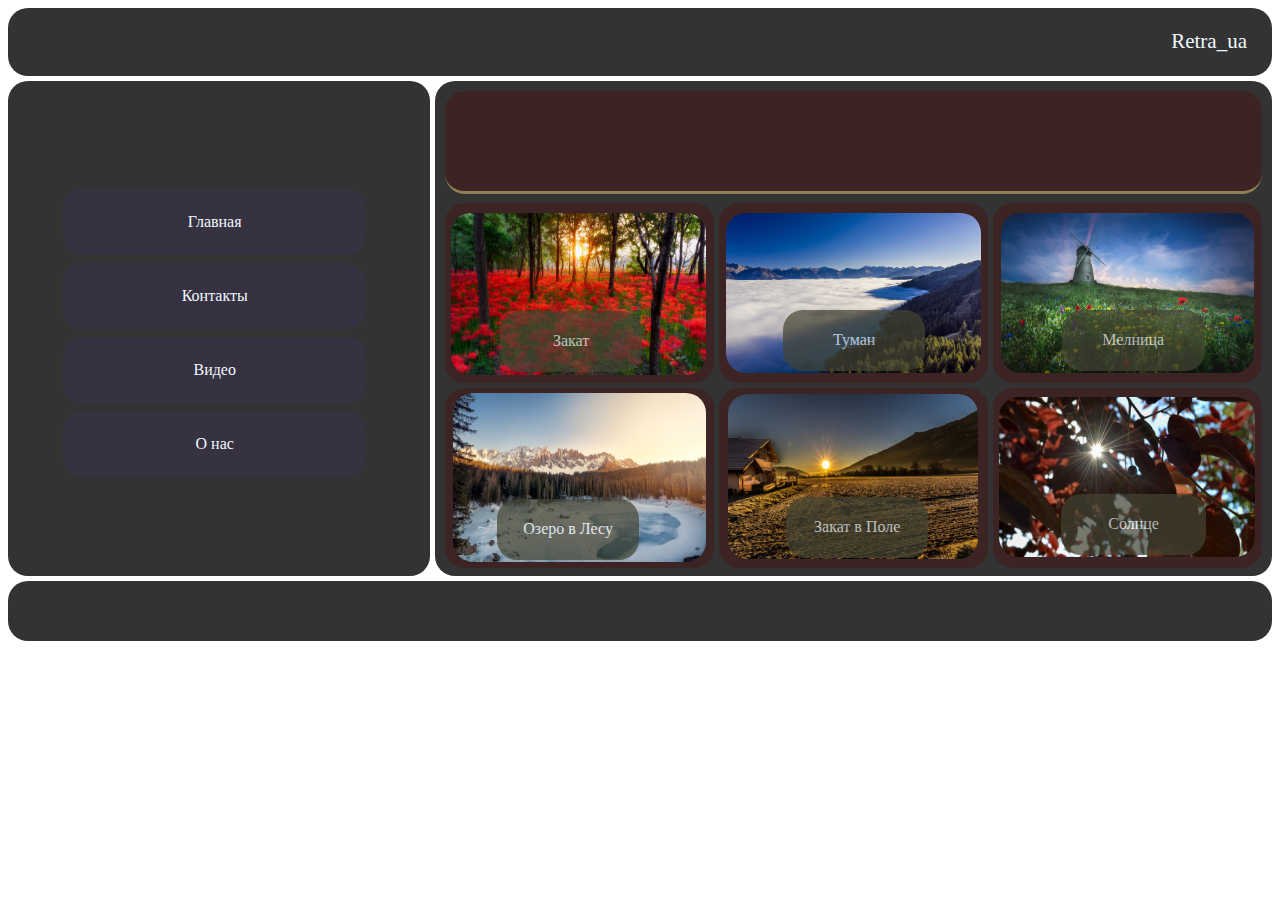
==== index/index.html @ 96232159 "Add files via upload" ====
<!DOCTYPE html>
<html lang="ru">
<head>
    <meta charset="UTF-8">
    <meta http-equiv="X-UA-Compatible" content="IE=edge">
    <meta name="viewport" content="width=device-width, initial-scale=1.0">
    <link rel="stylesheet" href="style.css">
    <title>Retra_ua</title>
</head>
<body>
<div id="wrapper">

    <div id="header">
        <div id="main-header">

            <div id="main-hed">  
                <p>Retra_ua</p>
            </div>

        </div>
    </div>
    <div id="content">
        <div id="main-content">
            <div id="main-cont-1">
                
            </div>
        <div id="itams"> 
            <div id="itme1">
               <img id="itemid1" src="img/1.jpg">
               <a id="id1" href="#">Закат</a> 
            </div>
            <div id="itme2">
               <img id="itemid2" src="img/2.jpg"> 
               <a id="id2" href="#">Туман</a>
            </div>
            <div id="itme3">
               <img id="itemid3" src="img/3.jpg">
               <a id="id3" href="#">Мелница</a> 
            </div>
            <div id="itme4">
               <img id="itemid4" src="img/4.jpg">
               <a id="id4" href="#">Озеро в Лесу</a> 
            </div>
            <div id="itme5">
                <img id="itemid5" src="img/5.jpg">
                <a id="id5" href="#">Закат в Поле</a>
            </div>
            <div id="itme6">
                <img id="itemid6" src="img/6.jpg">
                <a id="id6" href="#">Солнце</a>
            </div> 
        </div>    
        </div>
    </div>
    <div id="sidebar">
        <div id="main-sidebar">

            <nav>
                <ul id="mainSid">
                    <li><a href="#">Главная</a></li>
                    <li><a href="#">Контакты</a></li>
                    <li><a href="#">Видео</a></li>
                    <li><a href="#">О нас</a></li>
                </ul>
            </nav>
            
        </div>
    </div>
    <div id="footer">
        <div id="main-footer">
            
        </div>
    </div>

</div>     
    <script src="javascript.js"></script>
</body>
</html>
---- index/style.css ----
#wrapper {
 display: grid;
 grid-gap: 5px;
 grid-template-rows: 68px 495px 60px;
 grid-template-areas: 
    "h h h h h h h h h h h"
    "s s s c c c c c c c c"
    "f f f f f f f f f f f";   
}

#header {
 display: grid;
 grid-area: h;  
}
#main-header {
 display: grid;
 border-radius: 20px;
 background: #333;  
}
#main-hed p {
 display: grid;
 color: aliceblue;
 font-size: 21px;
 text-align: end;
 margin-right: 25px;
 cursor: pointer;   
}
#main-hed p:hover {
 display: grid;
 width: 81px;
 border-radius: 20px;
 align-content: center;
 margin-left: 92%;
 background: #555; 
}

#content {
 display: grid;
 grid-area: c;  
}
#main-content {
 display: grid;
 border-radius: 20px;
 background: #333;   
}
#btn, a {
 display: none;
 text-decoration: none;
 background: #444;
}
#main-cont-1 {
  display: grid;
  margin-top: 10px;
  margin-left: 10px;
  margin-right: 10px;
  border-radius: 20px;
  border-bottom: 3px solid rgb(143, 127, 84);
  height: 100px;
  background: rgb(61, 36, 36);  
}

#itemid1 {
 display: grid; 
 height: 90%;
 width: 95%;
 margin-top: 10px;
 margin-left: 6px;
 border-radius: 20px;
 position: absolute;      
}
#id1 {
 display: grid;
 border-radius: 20px;
 color: aliceblue;
 text-decoration: none;
 background: #443;
 text-align: center;
 align-content: center;
 height: 34%;
 width: 53%;
 margin-left: 55px;
 margin-top: 108px;
 opacity: 0.7;
 position: absolute;   
}
#itemid2 {
 display: grid;
 border-radius: 20px;
 height: 89%;
 width: 95%;
 margin-top: 10px;
 margin-left: 7px;
 position: absolute;   
}
#id2 {
 display: grid;
 color: aliceblue;
 border-radius: 20px;
 text-decoration: none;
 background: #443;
 height: 34%;
 width: 53%;
 margin-left: 64px;
 margin-top: 107px;
 opacity: 0.7;
 text-align: center;
 align-content: center;
 position: absolute;  
} 
#itemid3 {
 display: grid;
 height: 89%;
 width: 94%;
 margin-left: 8px;
 margin-top: 10px;
 border-radius: 20px;
 position: absolute; 
}
#id3 {
 display: grid;
 border-radius: 20px;
 color: aliceblue;
 position: absolute;
 text-decoration: none;
 background: #443;
 height: 34%;
 width: 53%;
 margin-left: 69px;
 margin-top: 107px;
 align-content: center;
 text-align: center;
 opacity: 0.7;  
} 
#itemid4 {
 display: grid;
 height: 94%;
 width: 94%;
 margin-left: 8px;
 margin-top: 5px;
 border-radius: 20px;
 position: absolute;  
}
#id4 {
 display: grid;
 color: aliceblue;
 text-decoration: none;
 background: #443;
 position: absolute;
 border-radius: 20px;
 height: 34%;
 width: 53%;
 margin-left: 52px;
 margin-top: 111px;
 text-align: center;
 align-content: center;
 opacity: 0.7;   
}
#id5 {
 display: grid;
 border-radius: 20px;
 color: aliceblue;
 text-decoration: none;
 background: #443;
 position: absolute;
 height: 34%;
 width: 53%;
 margin-left: 67px;
 margin-top: 109px;
 text-align: center;
 align-content: center;
 opacity: 0.7;   
}
#itemid5 {
 display: grid;
 border-radius: 20px;
 height: 92%;
 width: 93%;
 margin-top: 6px;
 margin-left: 9px;
 position: absolute;   
}
#id6 {
 display: grid;
 color: aliceblue;
 text-decoration: none;
 background: #443;
 border-radius: 20px;
 height: 34%;
 width: 54%;
 margin-left: 68px;
 margin-top: 106px;
 text-align: center;
 align-content: center;
 position: absolute;
 opacity: 0.7; 
}
#itemid6 {
 display: grid;
 border-radius: 20px;
 height: 89%;
 width: 95%;
 margin-top: 9px;
 margin-left: 6px;
 position: absolute;   
}



#itams {
 display: grid;
 grid-gap: 5px;
 margin-left: 10px;
 margin-right: 10px;
 grid-template-rows: 180px 180px; 
 grid-template-areas: 
    "itme1 itme2 itme3"
    "itme4 itme5 itme6";   
}
#itme1{
 display: grid;
 border-radius: 20px;
 background: rgb(61, 36, 36);
 position: relative;
 grid-area: itme1;  
}
#itme1:hover {
  display: grid;
  border: 3px solid #663;  
}
#itme2{
 display: grid;
 border-radius: 20px;
 background: rgb(61, 36, 36);
 position: relative;
 grid-area: itme2;  
}
#itme2:hover {
 display: grid;
 border: 3px solid #663;  
}
#itme3{
 display: grid;
 border-radius: 20px;
 background: rgb(61, 36, 36);
 position: relative;
 grid-area: itme3;  
}
#itme3:hover {
 display: grid;
 border: 3px solid #663;  
}
#itme4{
 display: grid;
 border-radius: 20px;
 background: rgb(61, 36, 36);
 position: relative;
 grid-area: itme4;  
}
#itme4:hover {
 display: grid;
 border: 3px solid #663;  
}
#itme5{
 display: grid;
 border-radius: 20px;
 background: rgb(61, 36, 36);
 position: relative;
 grid-area: itme5;  
}
#itme5:hover {
 display: grid;
 border: 3px solid #663;  
}
#itme6{
 display: grid;
 border-radius: 20px;
 background: rgb(61, 36, 36);
 position: relative;
 grid-area: itme6;  
}
#itme6:hover {
 display: grid;
 border: 3px solid #663;  
}
            

#sidebar {
 display: grid;
 grid-area: s;   
}
#main-sidebar {
 display: grid;
 border-radius: 20px;
 background: #333;
 z-index: 1;   
}



#mainSid, li ul li {
 display: grid;
 list-style-type: none;   
}
#mainSid, li a {
 display: grid;
 margin-left: -61px;
 margin-top: 8px;
 text-decoration: none;
 color: aliceblue;
 border-radius: 20px;
 /* background: rgba(57, 51, 70, 0.788); */
 height: 66px;
 width: 121%;
 text-align: center;
 align-content: center;   
}
#mainSid li {
  display: grid;
  margin-left: 26px;  
}
#mainSid a:hover {
 display: grid;
 border-radius: 20px;
 background: rgb(43, 38, 66);
 border-bottom: 3px solid rgb(140, 136, 184);   
}   
#mainSid, nav {
 display: grid;
 margin-left: 25px;
 margin-top: 17px;
 height: 93%;
 width: 81%;
 border-radius: 20px;   
}
#mainSid1, #nav {
  display: none;
  margin-left: 25px;
  margin-top: 17px;
  height: 93%;
  width: 81%;
  border-radius: 20px;   
 }

#mainSid a {
  display: grid;
  background: rgba(57, 51, 70, 0.788);  
}








#footer {
 display: grid;
 grid-area: f;   
}
#main-footer {
 display: grid;
 border-radius: 20px;
 background: #333;   
}

@media screen and (max-width: 685px) {
    #wrapper {
        display: grid;
        grid-gap: 5px;
        grid-template-rows: 68px 650px 60px;
        grid-template-areas: 
           "h h h h h h s s s s s"
           "c c c c c c c c c c c"
           "f f f f f f f f f f f";   
       }
       #mainSid, nav {
        display: none;   
       }
       #btn, a {
        display: block;
        border-radius: 20px;
        margin-top: 2px;
        margin-left: 6px;
        margin-right: 8px;
       }

       #itams {
        display: grid;
        grid-gap: 5px;
        margin-left: 10px;
        margin-right: 10px;
        grid-template-rows: 180px 180px 158px; 
        grid-template-areas: 
           "itme1 itme2"
           "itme3 itme4"
           "itme5 itme6";   
       }
       #id5 {
        display: grid;
        margin-top: 94px;
       }
       #id6 {
        display: grid;
        margin-top: 94px;
       }
       #mainSid1, #nav {
        display: grid;
        position: absolute;
        margin-left: -54%;
        margin-top: 28%;
        width: 37%; 
       }
       #mainSid, a {
        display: grid;
       }
}
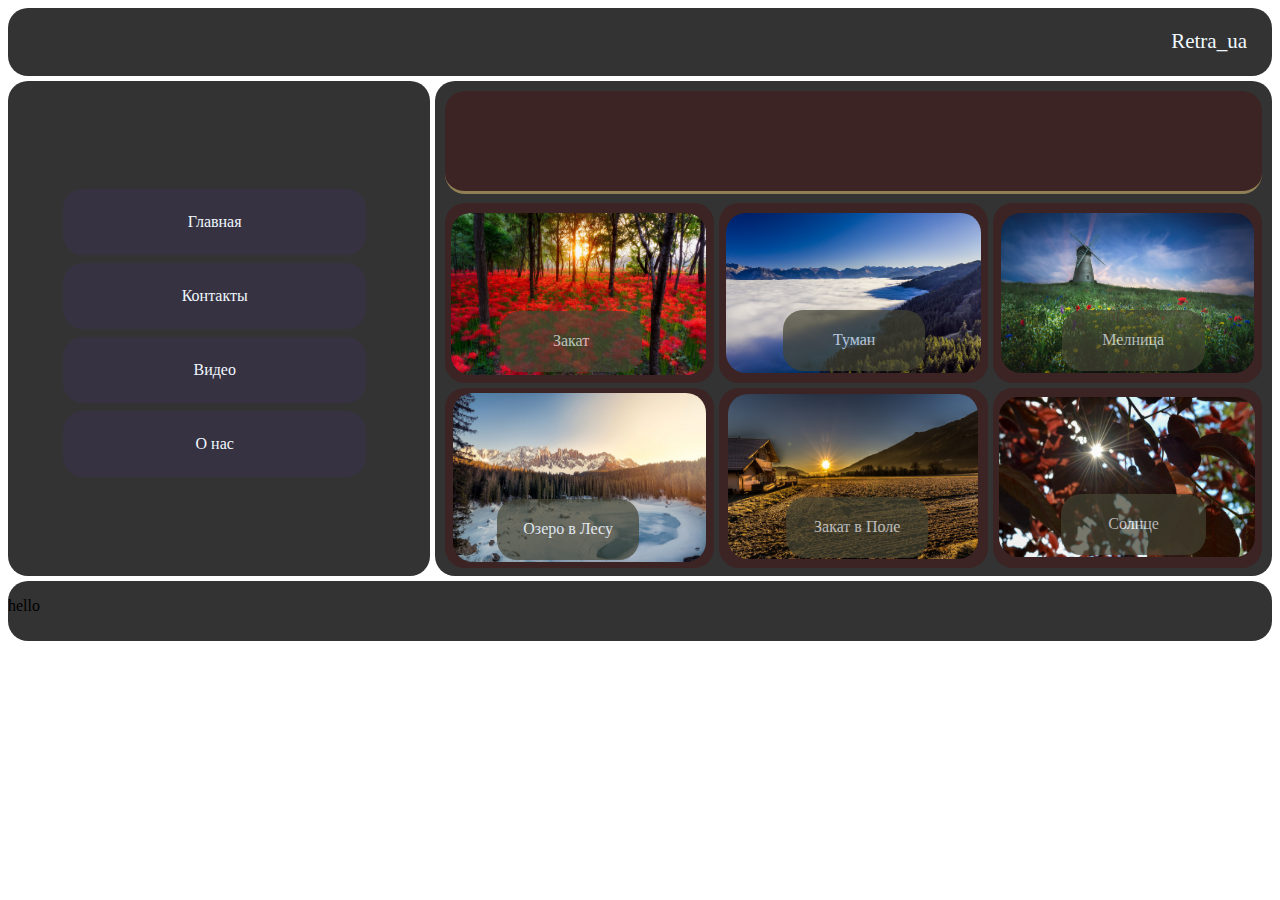
==== commit eb7363e6: "MySite" ====
--- a/index/index.html
+++ b/index/index.html
@@ -68,7 +68,7 @@
     </div>
     <div id="footer">
         <div id="main-footer">
-            
+            <p>hello</p>
         </div>
     </div>
 
